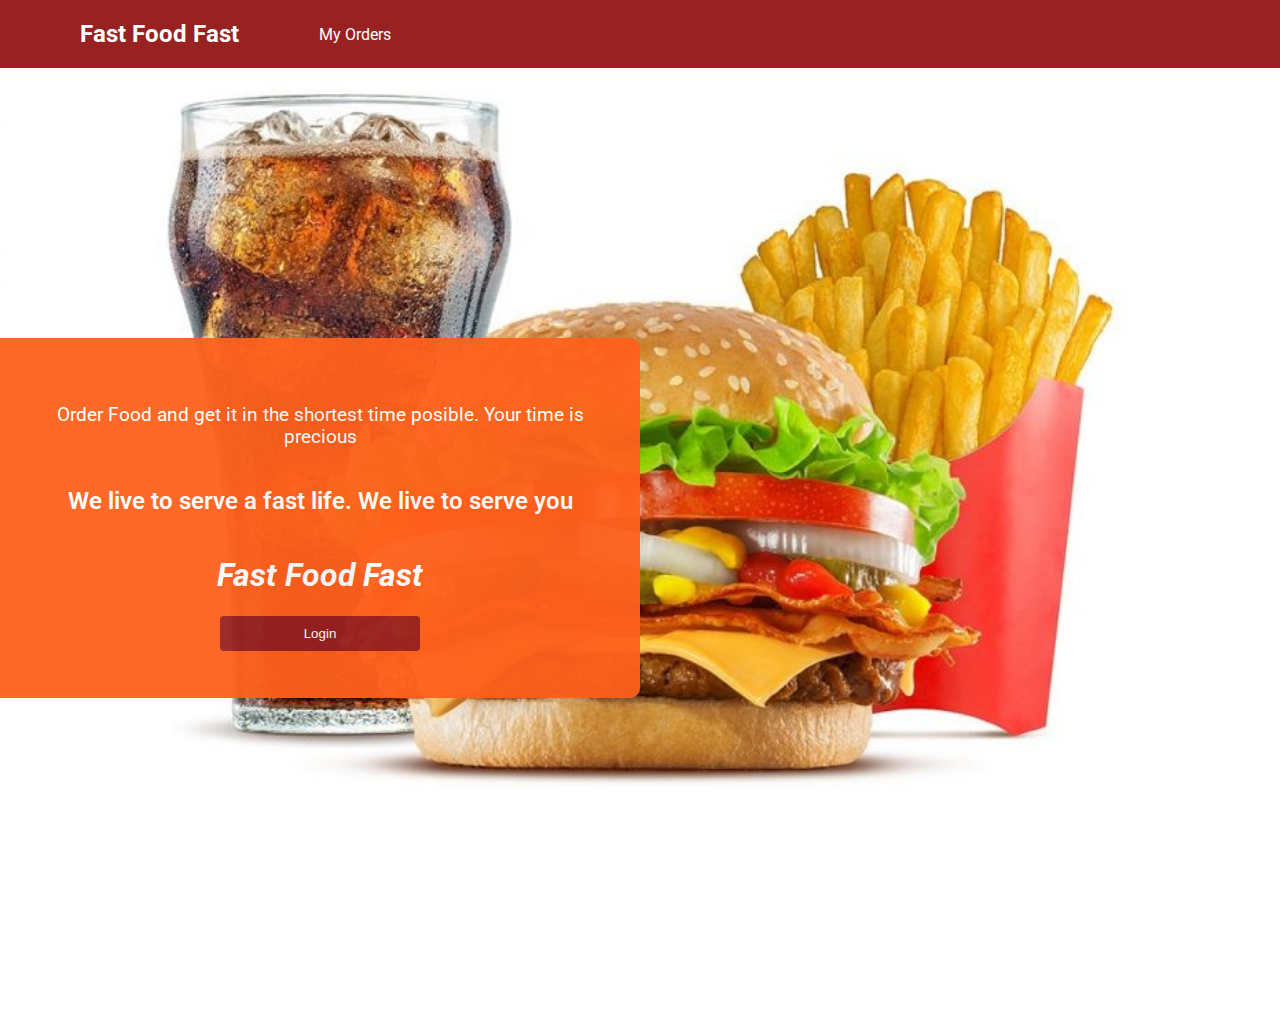
==== UI/index.html @ 743f0550 "edit index.html to add comments  marking of different sections" ====
<!DOCTYPE html>
<html lang="en">

<head>
    <meta charset="UTF-8">
    <meta name="keywords" lang="em-us" content="food, fast food, order food">
    <meta name="viewport" content="width=device-width, initial-scale=1.0 maximum-scale=1, user-scalable=no">
    <meta http-equiv="X-UA-Compatible" content="ie=edge,chrome=1">
    <meta name="HandheldFriendly" content="true">
    <title>Fast Food Fast</title>
    <link href="https://fonts.googleapis.com/css?family=Roboto" rel="stylesheet">
    <link rel="stylesheet" href="./styles/general.css">
    <link rel="stylesheet" href="./styles/style.css">
</head>

<body class="sokool-clean">
    <!-- ******************** navigation bar start **************************** -->
    <nav class="sokool-primary-background sokool-clean sokool-position-relative sokool-w-100">
        <ul class="sokool-display-flex sokool-flex-center-vert sokool-white-color">
            <li>
                <h2 id="title" class="sokool-position-relative sokool-clean sokool-white-color sokool-pointer">Fast Food Fast</h2>
            </li>
            <li>My Orders</li>
        </ul>
    </nav>
    <!-- ******************** navigation bar end **************************** -->

    <!-- ******************** main part start **************************** -->
    <section id="main" class="view sokool-white-color sokool-display-flex sokool-position-relative">
        <!-- ******************** description  start **************************** -->
        <div id="image-back" class=""></div>
        <div id="description" class="sokool-w-50 sokool-flex-column sokool-flex-center">
            <h3 class="sokool-white-color">Order Food and get it in the shortest time posible. Your time is precious</h3>
            <h2 class="sokool-white-color">We live to serve a fast life. We live to serve you </h2>
            <h1>Fast Food Fast</h1>
            <button id="login_button" class="sokool-primary-background">Login</button>
        </div>
        <!-- ******************** decription end **************************** -->

        <!-- ******************** forms  start **************************** -->
        <div id="all-forms" class="sokool-secondary-background sokool-display-flex">

            <input class="sokool-position-relative" type="image" src="./img/close.png" alt="close" id="close">
            <div class="sokool-position-relative sokool-w-100 sokool-h-100 ">
                <!-- ******************** signup form  start **************************** -->
                <div id="signup-form" class=" sokool-position-absolute  sokool-w-100 hide">
                    <form class="sokool-secondary-background  sokool-position-relative ">
                        <div class="fields">
                            <span class="label">User Name</span>
                            <input type="text" name="username" placeholder="user name">
                        </div>
                        <div class="fields">
                            <span class="label">Email</span>
                            <input type="email" name="email" placeholder="email">
                        </div>
                        <div class="fields">
                            <span class="label">Password</span>
                            <input type="password" name="password" placeholder="password">
                        </div>
                        <button type="" id="submit_button" class="sokool-primary-background">Sign up</button>
                        <div id="create_account" class="sokool-pointer ">Log in</div>
                    </form>
                </div>
                <!-- ******************** signup form  end **************************** -->

                <!-- ******************** login form  start **************************** -->
                <div id="login-form" class=" sokool-position-absolute  sokool-w-100">
                    <form class="sokool-secondary-background  sokool-position-relative ">
                        <div class="fields">
                            <span class="label">Email</span>
                            <input type="email" name="email" placeholder="email">
                        </div>
                        <div class="fields">
                            <span class="label">Password</span>
                            <input type="password" name="password" placeholder="password">
                        </div>

                        <div class="fields">
                            <select class="label sokool-p-1" name="" id="select">
                                <option class="label sokool-p-1" value="customer">
                                    <h4>Customer</h4>
                                </option>
                                <option class="label sokool-p-1" value="admin">
                                    <h4>Admin</h4>
                                </option>
                            </select>
                        </div>

                        <button type="button" id="login_now" class="sokool-primary-background">Log in</button>
                        <div id="create_account_form" class="sokool-pointer ">Create Account</div>
                    </form>
                </div>
                <!-- ******************** login form  end **************************** -->

            </div>


        </div>
        <!-- ******************** forms  end **************************** -->

    </section>
    <!-- ******************** main part end **************************** -->

    <script src="./js/scripts.js"></script>
</body>

</html>
---- UI/styles/general.css ----
/* these are styles designed to siplify development in html by giving one classes that make it easy to position elements in the dom*/


/* full view port class */

.view {
    width: 100vw;
    min-height: 100vh;
    margin: 0;
}

* {
    box-sizing: border-box;
}

button {
    padding: 10px;
    width: 200px;
    border-radius: 4px;
    color: white;
    cursor: pointer;
    border: none;
}

.button-small {
    padding: 2px;
    width: 20px !important;
    height: 20px !important;
    border-radius: 4px;
    color: white;
    cursor: pointer;
    border: none;
}

button:hover {
    background: #ffffff;
    color: #7c3706;
}


/* Texts */

.text1 {
    margin: 9px 5px;
    font-weight: 700;
}

.text2 {
    margin: 9px 5px;
    font-weight: 700;
}

.text3 {
    margin: 3px 7px;
    font-weight: bold;
}

.text4 {
    margin: 3px 7px;
    font-weight: 400;
    font-size: 0.9em;
}


/* color helper classes */

.sokool-primary-background {
    background-color: #982121;
}

.sokool-primary-color {
    color: #982121;
}

.sokool-accent-background {
    background-color: #ffb80e;
}

.sokool-accent-color {
    color: #ffb80e;
}

.sokool-secondary-background {
    background-color: #ff611d !important;
}

.sokool-secondary-color {
    color: #ff611d;
}

.sokool-black-background {
    background-color: #7c3706;
}

.sokool-black-color {
    color: #000000;
}

.sokool-grey-background {
    background-color: #cccccc;
}

.sokool-grey-color {
    color: #cccccc;
}

.sokool-white-background {
    background-color: #ffffff;
}

.sokool-white-color {
    color: #ffffff;
}

.sokool-p-1 {
    padding: 8px;
}

.sokool-p-2 {
    padding: 10px;
}

.sokool-p-3 {
    padding: 15px;
}

.sokool-p-4 {
    padding: 20px;
}

.sokool-p-5 {
    padding: 30px;
}


/* margins */

.sokool-m-1 {
    margin: 8px;
}

.sokool-m-2 {
    margin: 10px;
}

.sokool-m-3 {
    margin: 15px;
}

.sokool-m-4 {
    margin: 20px;
}

.sokool-m-5 {
    margin: 30px;
}


/* percentage width helper */

.sokool-w-100 {
    width: 100%;
}

.sokool-w-80 {
    width: 80%;
}

.sokool-w-75 {
    width: 75%;
}

.sokool-w-60 {
    width: 60%;
}

.sokool-w-50 {
    width: 50%;
}

.sokool-w-30 {
    width: 30%;
}

.sokool-w-25 {
    width: 25%;
}

.sokool-w-10 {
    width: 10%;
}


/* percentage height helper */

.sokool-h-100 {
    height: 100%;
}

.sokool-h-80 {
    height: 80%;
}

.sokool-h-75 {
    height: 75%;
}

.sokool-h-50 {
    height: 50%;
}

.sokool-h-25 {
    height: 25%;
}

.sokool-h-10 {
    height: 10%;
}


/* positoning  */

.sokool-position-relative {
    position: relative;
}

.sokool-position-absolute {
    position: absolute;
}


/* flex box helper classes */

.sokool-display-flex {
    display: flex;
    width: 100%;
    height: 100%;
}

.sokool-flex-center {
    display: flex;
    justify-content: center;
    align-items: center;
}

.sokool-flex-center-hor {
    display: flex;
    justify-content: center;
}

.sokool-flex-center-vert {
    display: flex;
    align-items: center;
}

.sokool-flex-nowrap {
    display: flex;
    flex-wrap: nowrap
}

.sokool-flex-wrap {
    display: flex;
    flex-wrap: wrap
}

.sokool-flex-row {
    display: flex;
    flex-direction: row;
}

.sokool-flex-column {
    display: flex;
    flex-direction: column;
}

.sokool-flex-space-around {
    display: flex;
    justify-content: space-around;
}

.sokool-flex-space-between {
    display: flex;
    justify-content: space-between;
}


/*  pointer */

.sokool-pointer {
    cursor: pointer;
}


/*  no padding no margin */

.sokool-clean {
    padding: 0;
    margin: 0;
}


/* center element vertically */

.sokool-center-verticle {
    position: relative;
    top: 50%;
    transform: translateY(-50%);
}


/* center element vertically */

.sokool-center-horizontal {
    background: #7c3706;
    position: relative;
    margin: 0 auto;
}


/* center element in a parent */

.sokool-center-in-parent {
    position: relative;
    top: 50%;
    transform: translateY(-50%);
    margin: 0 auto;
}


/* fit element in a parent */

.sokool-fit-parent {
    width: 100%;
    height: 100%;
    position: absolute;
}

.sokool-text-center {
    text-align: center;
}

.sokool-border-box {
    box-sizing: border-box;
}
---- UI/styles/style.css ----
body {
    overflow-y: scroll;
    overflow-x: hidden;
    position: relative;
    font-family: 'Roboto', sans-serif;
}


/* accent #ffb80e  primary #982121 secondary #ff611d */


/* navigation styles */

ul {
    list-style: none;
}

nav {
    padding: 40px;
}

nav ul {
    min-height: 60px;
    margin: 0;
}

nav li {
    position: relative;
    margin: 10px 20px;
    padding: 10px 20px;
}

nav li:hover {
    background-color: #ffb80e;
    border-radius: 10px;
    color: white;
}


/* main section */

#image-back {
    background-image: url('../img/fast_food.jpg');
    background-repeat: no-repeat;
    background-size: contain;
    position: relative;
    height: 100vh;
    width: 100vw;
    transform: scaleX(-1);
}

#description {
    position: absolute;
    top: 50%;
    min-height: 40vh;
    transform: translateY(-50%);
    background: #ff611d;
    text-align: center;
    border-top-right-radius: 10px;
    border-bottom-right-radius: 10px;
    padding: 20px;
    opacity: 0.95;
}

#description h3 {
    font-weight: 400;
}

#description h2 {
    font-weight: 600;
}

#description h1 {
    font-weight: bold;
    font-style: italic;
    font-size: 2em;
}


/* forms */

#all-forms {
    position: absolute;
    display: block;
    right: 0px;
    width: 0vw;
    height: 100vh;
    transition: 0.4s;
    margin: 2px 0px;
    /* transform: translateX(50px) */
}

form {
    /* min-height: 40vh; */
    padding: 20px 10px;
    margin: 10px;
    border: 1px solid #ffffff;
    border-radius: 8px;
}

.hide {
    display: none;
}

.show {
    display: block;
}

#close {
    top: 2px;
    left: 2px;
    z-index: 1;
    background: #982121;
}

.fields {
    width: 100%;
    display: flex;
    margin: 20px 5px;
}

.label {
    min-width: 20%;
    margin: 5px 2px;
}

input {
    padding: 3px 8px;
    border-radius: 8px;
    font-size: 1.4em;
    color: #1d1d1d;
    border: none;
    border-bottom: 1px solid #ccc;
    outline: none;
    background: #ffffff;
    box-sizing: border-box;
}

#create_account,
#login_now {
    margin: 10px 2px;
}


/* orders style */

.order-item {
    min-width: 10%;
    min-height: 200px;
    border: 1px solid #ff611d;
    border-radius: 10px;
    padding: 8px;
    margin: 10px;
}

.order-image {
    background-image: url('../img/fast_food.jpg');
    background-repeat: no-repeat;
    background-size: contain;
    position: relative;
    width: 100%;
    min-height: 150px;
}

.order-tittle {
    text-align: center;
    font-weight: 900;
    margin: 10px 5px;
}

.order-decription {
    font-weight: 400;
    font-size: 0.9em;
    margin: 10px 2px;
}

.order-button {
    width: 40px;
    height: auto;
}

.orders-shell {
    height: 85vh;
    overflow-x: hidden;
    overflow-y: scroll;
}


/* #my_orders {
    width: 25vw;
}

#all-orders {
    width: 75vw;
} */

#dialog-view {
    z-index: 1;
    position: fixed;
    top: 0;
}

.my-dialog {
    width: 70vw;
    min-height: 40vh;
}

.cover {
    background: #982121;
    opacity: 0.6;
    position: absolute;
}

.show_my_orders {
    width: 100vw !important;
    display: block !important;
}

.hide_my_orders {
    width: 0 !important;
    display: none !important;
}


/* order images */

.order-1 {
    background-image: url('../img/orders/BACON\ CHEESEBURGER.jpg');
}

.order-2 {
    background-image: url('../img/orders/sandwich.jpg');
}

.order-3 {
    background-image: url('../img/orders/pita.jpg');
}

.order-4 {
    background-image: url('../img/orders/onion\ ring.jpg');
}

.order-5 {
    background-image: url('../img/orders/humburger.jpg');
}

.order-6 {
    background-image: url('../img/orders/FROSTY.jpg');
}

.order-7 {
    background-image: url('../img/orders/fried\ chicken.jpg');
}

.order-8 {
    background-image: url('../img/orders/french\ fries.jpg');
}

.order-9 {
    background-image: url('../img/orders/DOUBLE-DOUBLE.jpg');
}

.order-10 {
    background-image: url('../img/orders/CURLY\ FRIES.jpg');
}

.order-11 {
    background-image: url('../img/orders/chickhen\ nugget.jpg');
}

.order-12 {
    background-image: url('../img/orders/CHICKEN\ SANDWICH.jpg');
}

.order-13 {
    background-image: url('../img/orders/CHICKEN\ QUESADILLA.jpg');
}

.order-14 {
    background-image: url('../img/orders/CHICKEN\ POPEYES.jpg');
}

.order-15 {
    background-image: url('../img/orders/CHERRY\ LIMEADE.jpg');
}


/* menu list */

#menu_list {
    display: none;
}

@media screen and (max-width: 620px) {
    /* tablets width */
    body {}
    nav ul {
        flex-direction: column;
        align-self: center;
    }
    nav li {
        width: 100%;
        text-align: center;
    }
    #description {
        width: 100%;
    }
    .fields {
        flex-direction: column;
    }
    #all-forms {
        width: 80vw;
    }
}

.shadow {
    /* Add shadows to create the "card" effect */
    box-shadow: 0 4px 8px 0 rgba(0, 0, 0, 0.2);
    transition: 0.3s;
}


/* On mouse-over, add a deeper shadow */

.shadow:hover {
    box-shadow: 0 8px 16px 0 #ff611d;
}

.horizontal-vertical {
    flex-direction: column;
}

@media screen and (max-width: 900px) {
    #my_orders {
        width: 0vw;
        display: none;
    }
    #all-orders {
        width: 100vw;
        display: block;
    }
    .my-dialog {
        width: 100vw;
    }
}

@media screen and (min-width: 900px) {
    #my_orders {
        width: 25vw !important;
        display: block !important;
    }
    #all-orders {
        width: 75vw !important;
        display: block !important;
    }
    .horizontal-vertical {
        flex-direction: row;
    }
}
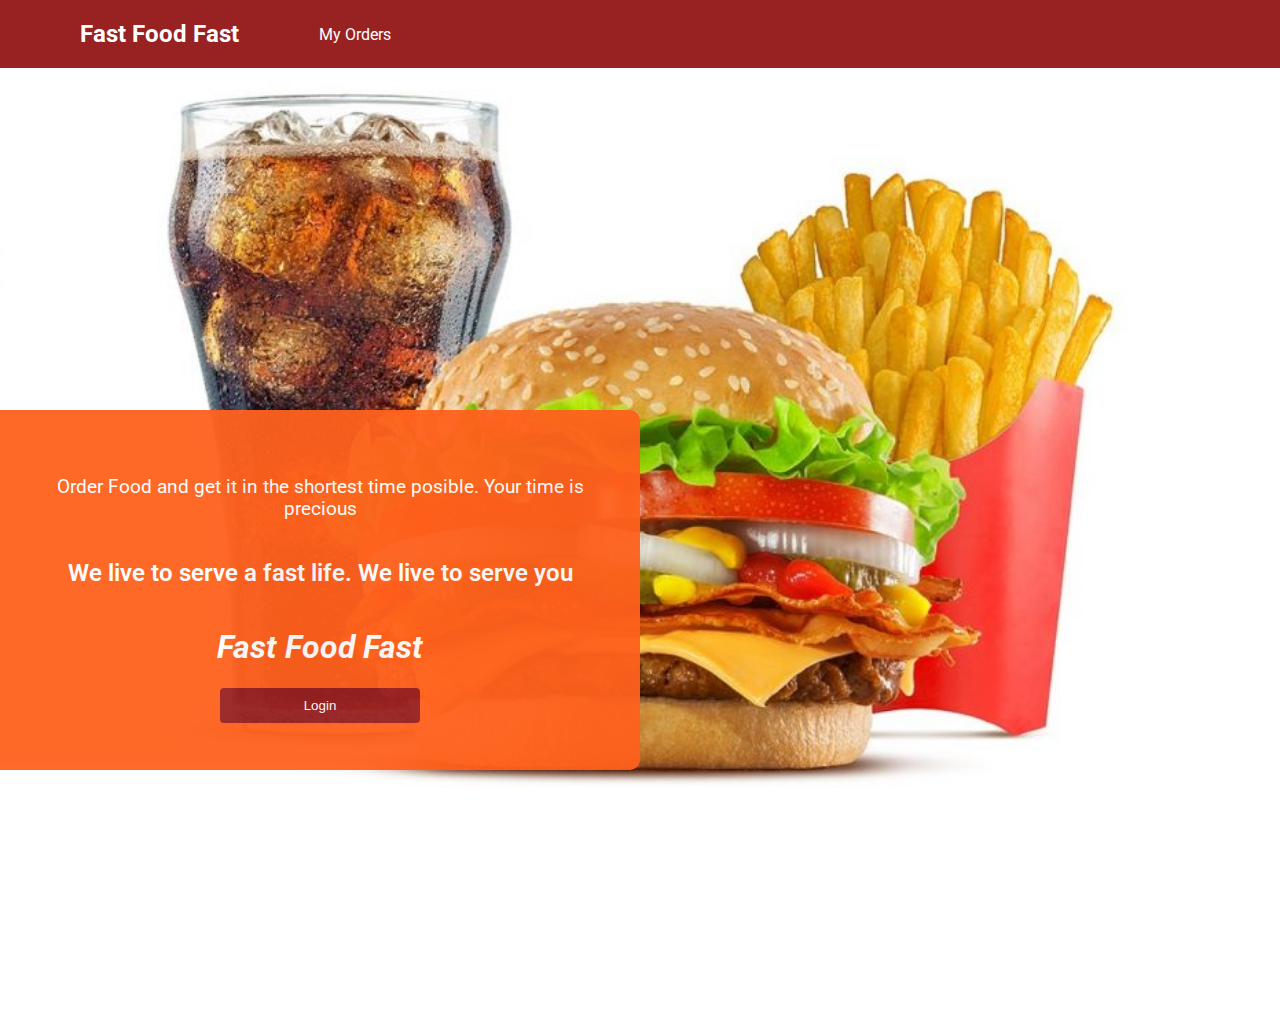
==== commit 0f828cdb: "adjust brea point and fix dialog position" ====
--- a/UI/index.html
+++ b/UI/index.html
@@ -28,7 +28,7 @@
     <!-- ******************** main part start **************************** -->
     <section id="main" class="view sokool-white-color sokool-display-flex sokool-position-relative">
         <!-- ******************** description  start **************************** -->
-        <div id="image-back" class=""></div>
+        <div id="image-back" class="sokool-position-relative"></div>
         <div id="description" class="sokool-w-50 sokool-flex-column sokool-flex-center">
             <h3 class="sokool-white-color">Order Food and get it in the shortest time posible. Your time is precious</h3>
             <h2 class="sokool-white-color">We live to serve a fast life. We live to serve you </h2>
@@ -57,7 +57,7 @@
                             <span class="label">Password</span>
                             <input type="password" name="password" placeholder="password">
                         </div>
-                        <button type="" id="submit_button" class="sokool-primary-background">Sign up</button>
+                        <button type="" id="submit_button" class="sokool-primary-background fields">Sign up</button>
                         <div id="create_account" class="sokool-pointer ">Log in</div>
                     </form>
                 </div>
@@ -86,7 +86,7 @@
                             </select>
                         </div>
 
-                        <button type="button" id="login_now" class="sokool-primary-background">Log in</button>
+                        <button type="button" id="login_now" class="sokool-primary-background fields">Log in</button>
                         <div id="create_account_form" class="sokool-pointer ">Create Account</div>
                     </form>
                 </div>
--- a/UI/styles/style.css
+++ b/UI/styles/style.css
@@ -53,13 +53,14 @@
     position: absolute;
     top: 50%;
     min-height: 40vh;
-    transform: translateY(-50%);
+    transform: translateY(-30%);
     background: #ff611d;
     text-align: center;
     border-top-right-radius: 10px;
     border-bottom-right-radius: 10px;
     padding: 20px;
     opacity: 0.95;
+    left: 0;
 }
 
 #description h3 {
@@ -117,11 +118,17 @@
     width: 100%;
     display: flex;
     margin: 20px 5px;
+    flex-wrap: nowrap;
+    justify-content: space-around;
 }
 
 .label {
     min-width: 20%;
     margin: 5px 2px;
+}
+
+.fields input {
+    width: 60%;
 }
 
 input {
@@ -185,15 +192,6 @@
     overflow-y: scroll;
 }
 
-
-/* #my_orders {
-    width: 25vw;
-}
-
-#all-orders {
-    width: 75vw;
-} */
-
 #dialog-view {
     z-index: 1;
     position: fixed;
@@ -203,6 +201,7 @@
 .my-dialog {
     width: 70vw;
     min-height: 40vh;
+    left: 0;
 }
 
 .cover {
@@ -291,9 +290,8 @@
     display: none;
 }
 
-@media screen and (max-width: 620px) {
+@media screen and (max-width: 680px) {
     /* tablets width */
-    body {}
     nav ul {
         flex-direction: column;
         align-self: center;
@@ -310,6 +308,12 @@
     }
     #all-forms {
         width: 80vw;
+    }
+    .label {
+        margin: 2px 1px;
+    }
+    input {
+        font-size: 1.2em;
     }
 }
 
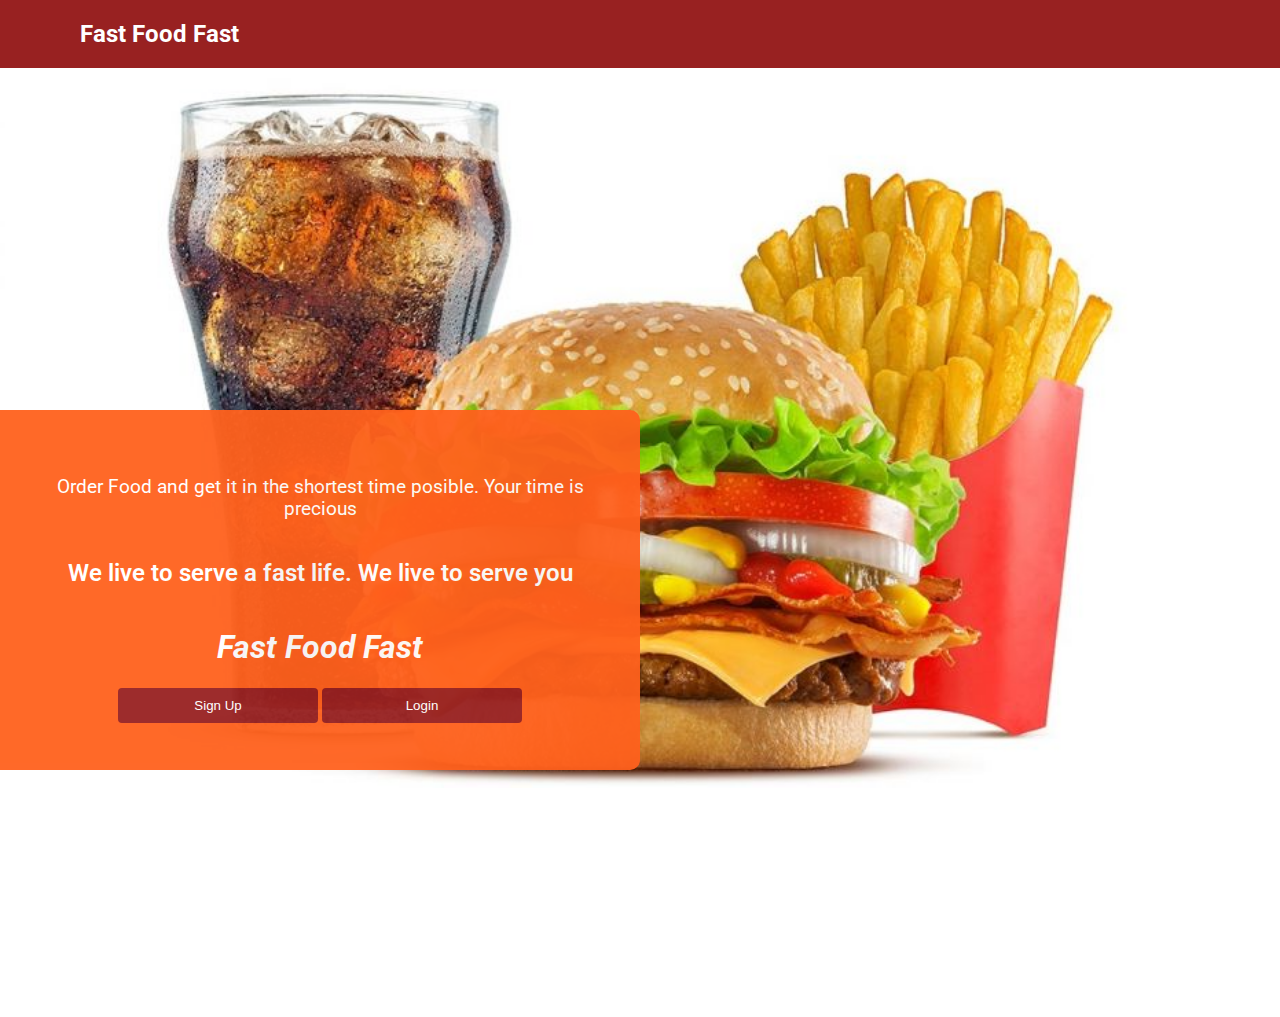
==== commit 66f201d1: "add a signup button and align form fields to landing page" ====
--- a/UI/index.html
+++ b/UI/index.html
@@ -20,7 +20,6 @@
             <li>
                 <h2 id="title" class="sokool-position-relative sokool-clean sokool-white-color sokool-pointer">Fast Food Fast</h2>
             </li>
-            <li>My Orders</li>
         </ul>
     </nav>
     <!-- ******************** navigation bar end **************************** -->
@@ -33,7 +32,10 @@
             <h3 class="sokool-white-color">Order Food and get it in the shortest time posible. Your time is precious</h3>
             <h2 class="sokool-white-color">We live to serve a fast life. We live to serve you </h2>
             <h1>Fast Food Fast</h1>
-            <button id="login_button" class="sokool-primary-background">Login</button>
+            <div>
+                <button id="sign_up_button" class="sokool-primary-background">Sign Up</button>
+                <button id="login_button" class="sokool-primary-background">Login</button>
+            </div>
         </div>
         <!-- ******************** decription end **************************** -->
 
@@ -76,12 +78,13 @@
                         </div>
 
                         <div class="fields">
-                            <select class="label sokool-p-1" name="" id="select">
+                            <span class="label">Account Type</span>
+                            <select class="label sokool-p-1 sokool-w-60" name="" id="select">
                                 <option class="label sokool-p-1" value="customer">
-                                    <h4>Customer</h4>
+                                    Customer
                                 </option>
                                 <option class="label sokool-p-1" value="admin">
-                                    <h4>Admin</h4>
+                                    Admin
                                 </option>
                             </select>
                         </div>
--- a/UI/styles/style.css
+++ b/UI/styles/style.css
@@ -171,6 +171,7 @@
 
 .order-tittle {
     text-align: center;
+    text-transform: uppercase;
     font-weight: 900;
     margin: 10px 5px;
 }
@@ -292,13 +293,25 @@
 
 @media screen and (max-width: 680px) {
     /* tablets width */
+    nav {
+        padding: 0px;
+    }
+    h1 {
+        padding: 0;
+        margin: 5px;
+    }
     nav ul {
         flex-direction: column;
         align-self: center;
+        min-height: 20px;
+        margin: 0 auto;
+        padding: 0;
     }
     nav li {
         width: 100%;
         text-align: center;
+        margin: 3px 9px;
+        padding: 6px 9px;
     }
     #description {
         width: 100%;
